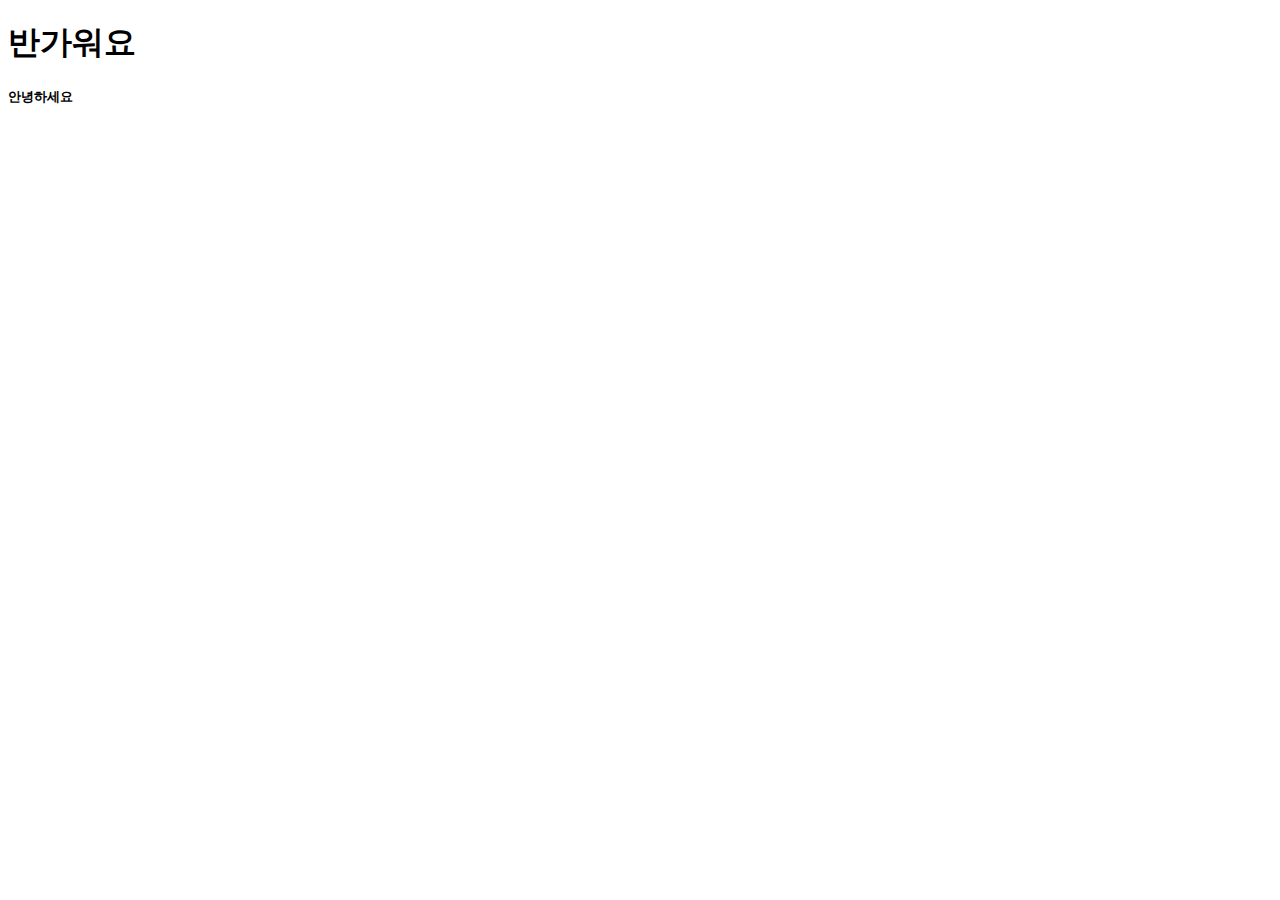
==== 0309/test.html @ afefbd7b "2123" ====
<!DOCTYPE html>
<html lang="en">
<head>
    <meta charset="UTF-8">
    <meta name="viewport" content="width=device-width, 11initial-scale=1.0">
    <title>test</title>
</head>
<body>
    <h1>반가워요</h1>
    <h5>안녕하세요</h5>
</body>
</html>
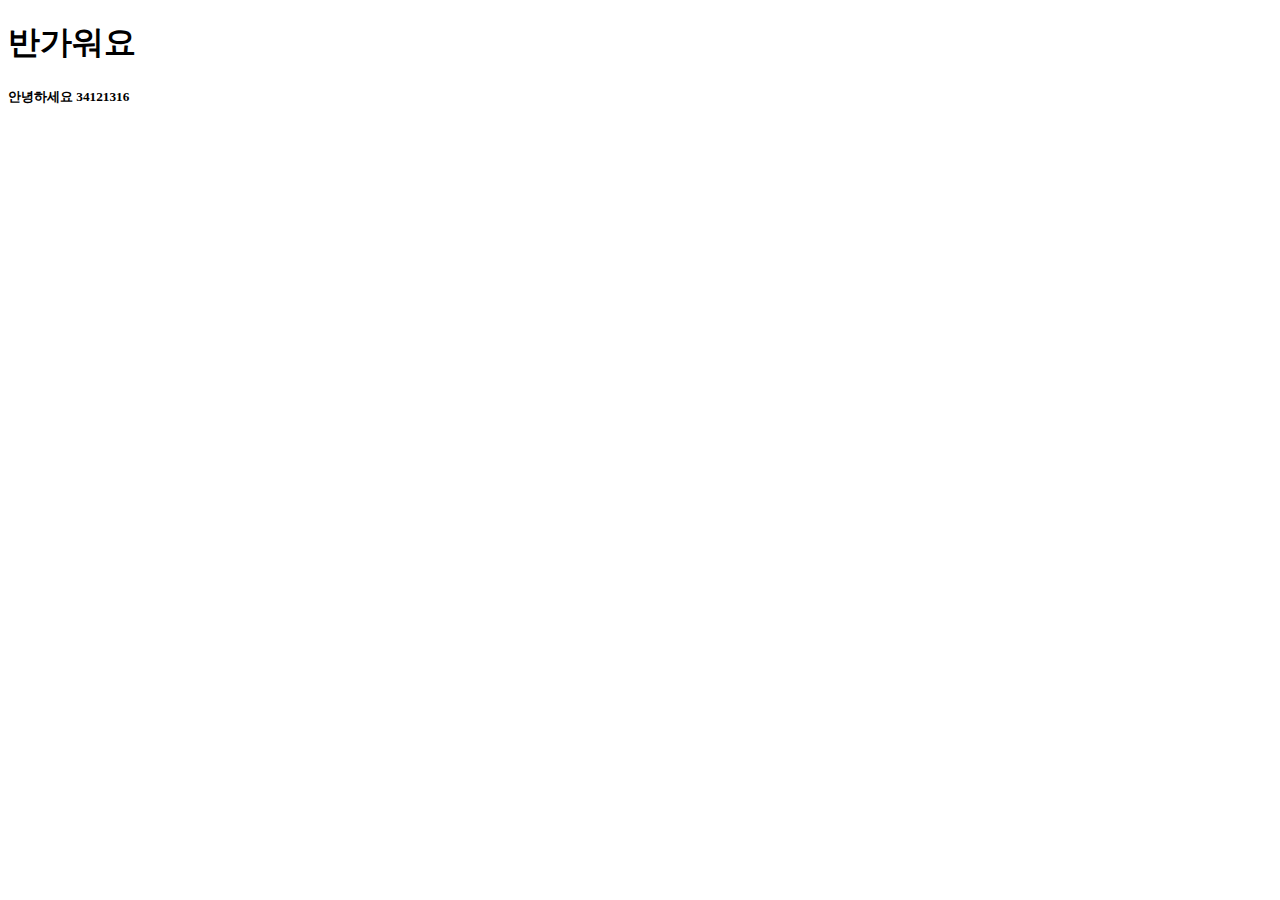
==== commit e5170ee0: "qwerasdf" ====
--- a/0309/test.html
+++ b/0309/test.html
@@ -3,10 +3,10 @@
 <head>
     <meta charset="UTF-8">
     <meta name="viewport" content="width=device-width, 11initial-scale=1.0">
-    <title>test</title>
+    <title>test123123</title>
 </head>
 <body>
     <h1>반가워요</h1>
-    <h5>안녕하세요</h5>
+    <h5>안녕하세요 34121316</h5>
 </body>
 </html>